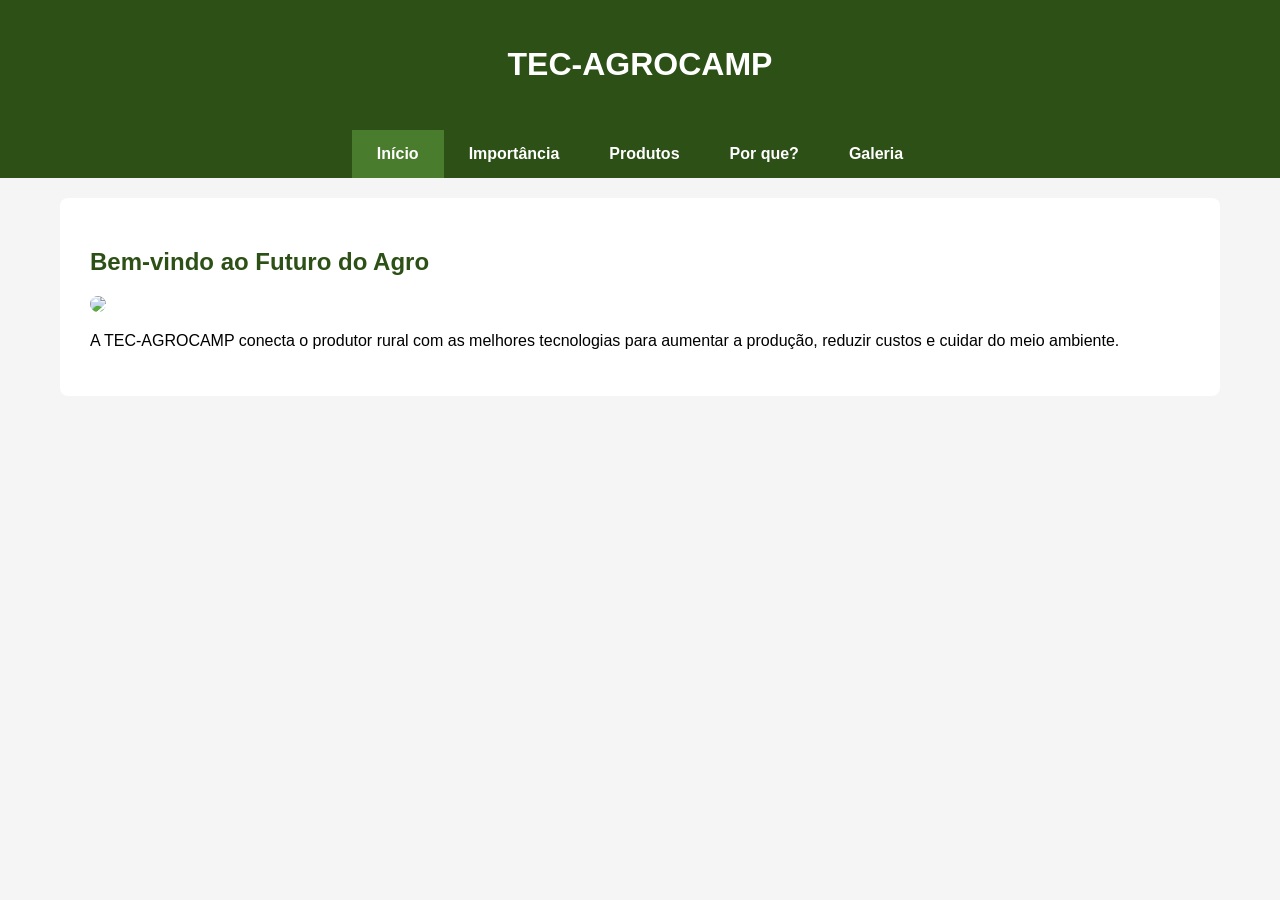
==== index.html @ 0679597c "index" ====
<!DOCTYPE html>
<html lang="pt-BR">
<head>
<meta charset="UTF-8"><title>TEC-AGROCAMP</title>
<style>
body{margin:0;font-family:Arial;background:#f5f5f5;}
header{background:#2d5016;color:white;text-align:center;padding:25px;}
nav{background:#2d5016;display:flex;justify-content:center;}
nav a{background:transparent;color:white;text-decoration:none;padding:15px 25px;font-weight:bold;}
nav a:hover, nav a.ativo{background:#4a7c2e;}
main{max-width:1100px;margin:20px auto;padding:30px;background:white;border-radius:8px;}
</style>
</head>
<body>

<header><h1>TEC-AGROCAMP</h1></header>

<nav>
    <a href="inicio/index.html" class="ativo">Início</a>
    <a href="importancia/index.html">Importância</a>
    <a href="produtos/index.html">Produtos</a>
    <a href="porque/index.html">Por que?</a>
    <a href="galeria/index.html">Galeria</a>
</nav>

<main>
<h2 style="color:#2d5016;">Bem-vindo ao Futuro do Agro</h2>
<img src="https://images.unsplash.com/photo-1500382017468-9049fed747ef?q=80&w=1200" style="width:100%;border-radius:8px;">
<p>A TEC-AGROCAMP conecta o produtor rural com as melhores tecnologias para aumentar a produção, reduzir custos e cuidar do meio ambiente.</p>
</main>

</body>
</html>
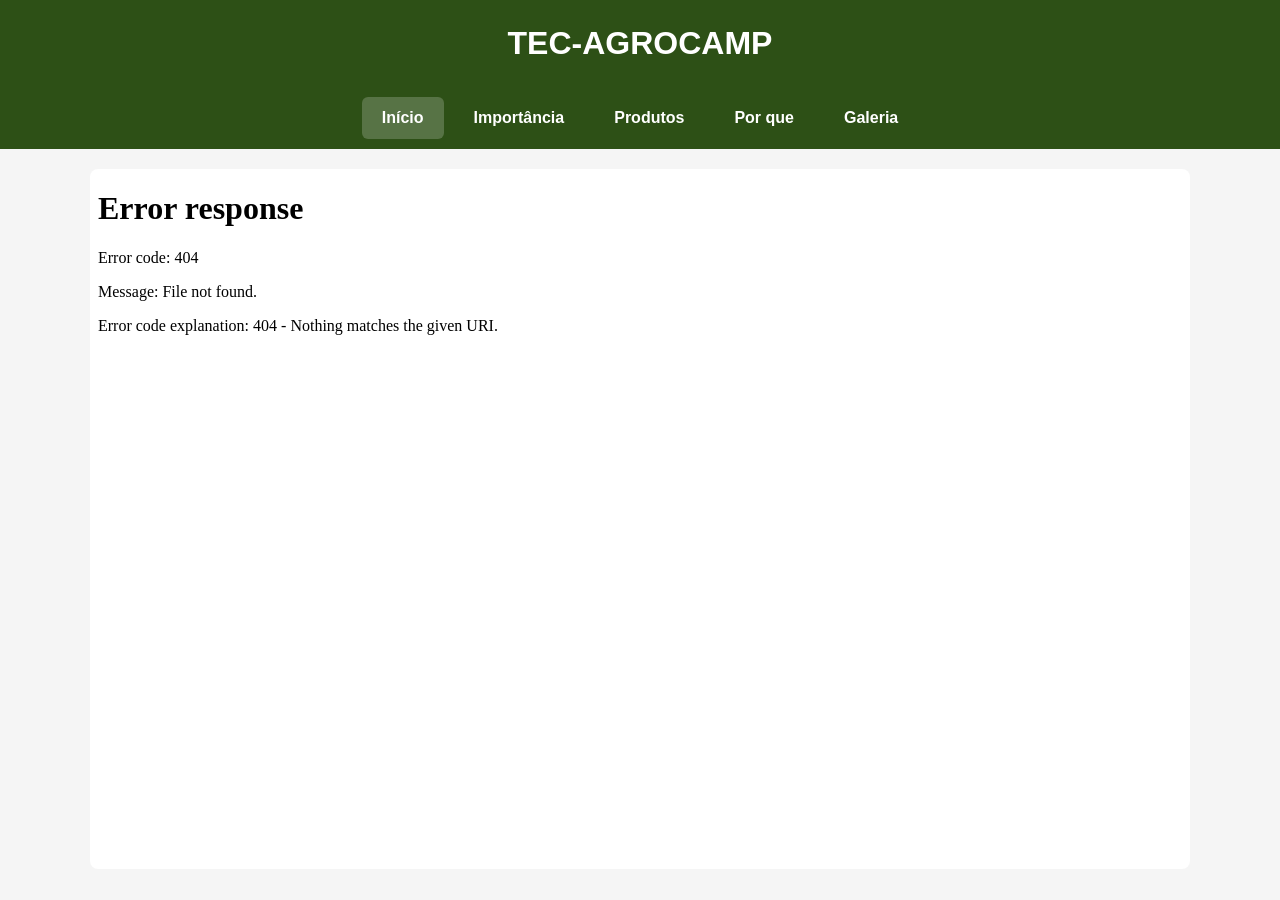
==== commit 941b7a90: "index" ====
--- a/index.html
+++ b/index.html
@@ -1,33 +1,85 @@
 <!DOCTYPE html>
 <html lang="pt-BR">
-<head>
-<meta charset="UTF-8"><title>TEC-AGROCAMP</title>
-<style>
-body{margin:0;font-family:Arial;background:#f5f5f5;}
-header{background:#2d5016;color:white;text-align:center;padding:25px;}
-nav{background:#2d5016;display:flex;justify-content:center;}
-nav a{background:transparent;color:white;text-decoration:none;padding:15px 25px;font-weight:bold;}
-nav a:hover, nav a.ativo{background:#4a7c2e;}
-main{max-width:1100px;margin:20px auto;padding:30px;background:white;border-radius:8px;}
-</style>
+    <head> 
+        <meta charset="UTF-8">
+        <META name="viewport" content="width=device-width, initial-scale=1.0">
+            <title>TEC-AGROCAMP</title>
+            <style>
+                * { margin: 0; padding: 0; box-sizing: border-box;}
+                 body {
+            font-family: Arial, sans-serif;
+            background-color: #f5f5f5;
+        }
+        header {
+            background-color: #2d5016;
+            color: white;
+            text-align: center;
+            padding: 25px;
+        }
+        header h1 { font-size: 32px; }
+        nav {
+            background-color: #2d5016;
+            display: flex;
+            justify-content: center;
+            gap: 10px;
+            padding: 10px;
+            flex-wrap: wrap;
+        }
+        nav button {
+            background: transparent;
+            color: white;
+            border: none;
+            padding: 12px 20px;
+            font-size: 16px;
+            font-weight: bold;
+            cursor: pointer;
+            border-radius: 6px;
+            transition: background 0.3s;
+        }
+        nav button.ativo { background-color: rgba(255,255,255,0.2); }
+        nav button:hover { background-color: rgba(255,255,255,0.15); }
+        main {
+            max-width: 1100px;
+            margin: 20px auto;
+            background: white;
+            border-radius: 8px;
+            overflow: hidden;
+        }
+        iframe {
+            width: 100%;
+            height: 700px;
+            border: none;
+            display: block;
+        }
+    </style>
 </head>
 <body>
+    <header><h1>TEC-AGROCAMP</h1></header>
 
-<header><h1>TEC-AGROCAMP</h1></header>
+    <nav>
+        <button onclick="trocarAba('inicio')" class="ativo">Início</button>
+        <button onclick="trocarAba('importancia')">Importância</button>
+        <button onclick="trocarAba('produtos')">Produtos</button>
+        <button onclick="trocarAba('porque')">Por que</button>
+        <button onclick="trocarAba('galeria')">Galeria</button>
+    </nav>
 
-<nav>
-    <a href="inicio/index.html" class="ativo">Início</a>
-    <a href="importancia/index.html">Importância</a>
-    <a href="produtos/index.html">Produtos</a>
-    <a href="porque/index.html">Por que?</a>
-    <a href="galeria/index.html">Galeria</a>
-</nav>
+    <main>
+        <!-- ESSENCIAL: iframe que carrega as páginas -->
+        <iframe id="tela" src="inicio.html"></iframe>
+    </main>
 
-<main>
-<h2 style="color:#2d5016;">Bem-vindo ao Futuro do Agro</h2>
-<img src="https://images.unsplash.com/photo-1500382017468-9049fed747ef?q=80&w=1200" style="width:100%;border-radius:8px;">
-<p>A TEC-AGROCAMP conecta o produtor rural com as melhores tecnologias para aumentar a produção, reduzir custos e cuidar do meio ambiente.</p>
-</main>
-
+    <script>
+        function trocarAba(pagina) {
+            // Carrega a página correta
+            document.getElementById('tela').src = pagina + '.html';
+            
+            // Remove classe ativo de todos os botões
+            document.querySelectorAll('nav button').forEach(btn => btn.classList.remove('ativo'));
+            
+            // Adiciona classe ativo no botão clicado
+            event.currentTarget.classList.add('ativo');
+        }
+    </script>
 </body>
 </html>
